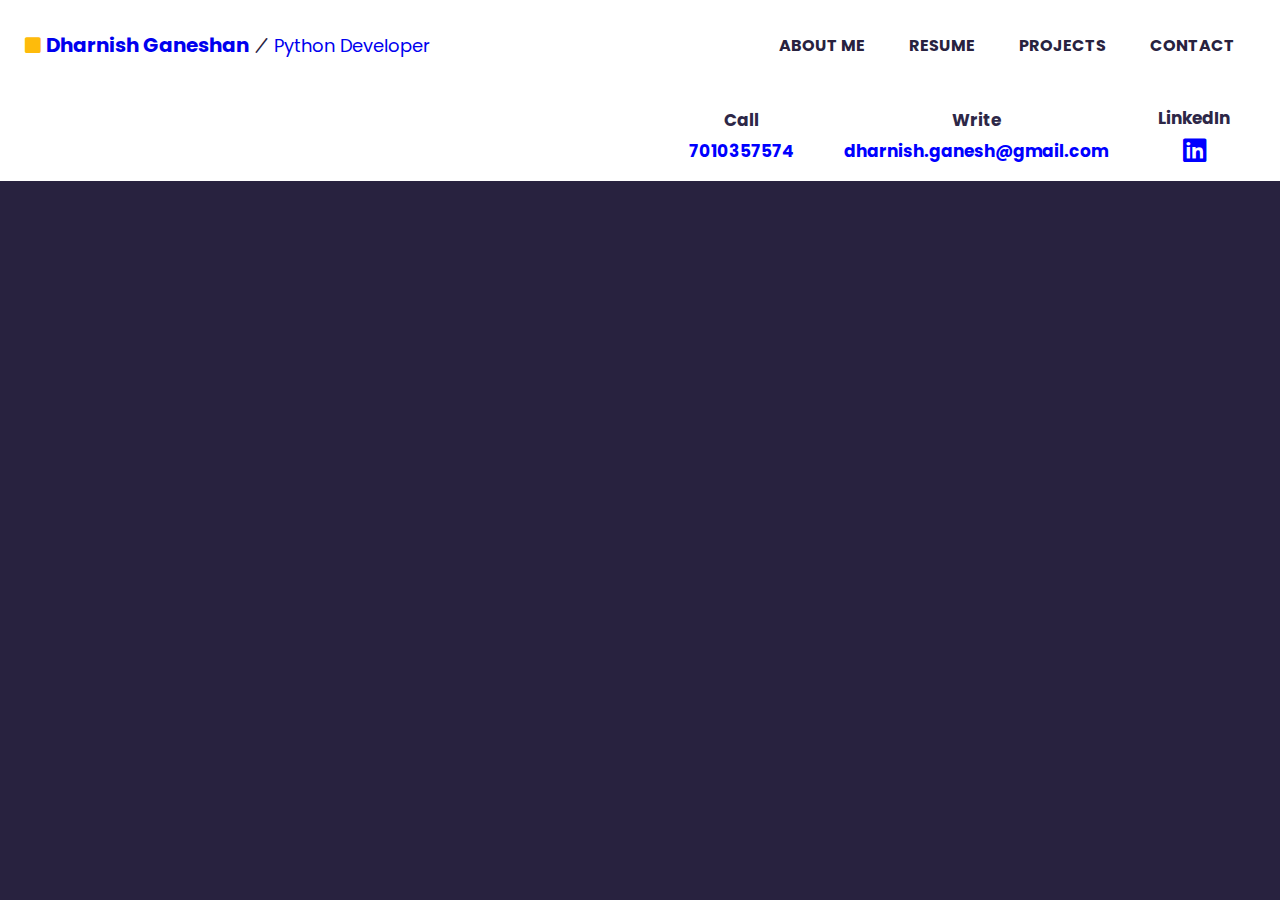
==== contact.html @ eb861d4b "create contact page" ====
<!DOCTYPE html>
<html lang="en">
<head>
    <meta charset="UTF-8">
    <meta http-equiv="X-UA-Compatible" content="IE=edge">
    <meta name="viewport" content="width=device-width, initial-scale=1.0">
    <!-- Font Awesome -->
    <link href="https://cdnjs.cloudflare.com/ajax/libs/font-awesome/5.13.0/css/all.min.css" rel="stylesheet">
    <!-- CSS Link -->
    <link rel="stylesheet" href="css/style.css">
    <link rel="stylesheet" href="css/contact.css">
    <title>Contact</title>

</head>
<body>
    <!-- Header -->
    <nav>
        <div class="nav-left">
            <span id="square"><i class="fas fa-square"></i></span>
            <a href="#"><p id="name">Dharnish&nbsp;Ganeshan</p></a>
            <span id="slash"><i class='fas fa-slash  fa-rotate-270'></i></span>
            <a href="#"><p id="role">Python Developer</p></a>
        </div>


        <!-- Hamburger Menu -->
        <button id="menu" class="menu">
            <div class="line"></div>
            <div class="line"></div>
        </button>

        <ul class="menu-ul">
            <li><a href="index.html">About Me</a></li>
            <li><a href="resume.html">Resume</a></li>
            <li><a href="project.html">Projects</a></li>
            <li><a href="contact.html">Contact</a></li>
        </ul>
    </nav>
    <!-- Header End -->
    <!-- Main -->
    
    <!-- Main End -->
    <!-- Footer -->
    <footer>
        <div class="call">
            <p>Call</p>
            <p class="number">7010357574</p>
        </div>
        <div class="write">
            <p>Write</p>
            <a class="mail" href="mailto:dharnish.ganesh@gmail.com">dharnish.ganesh@gmail.com</a>
        </div>
        <div class="linkedin">
            <p>LinkedIn</p>
            <a href="https://www.linkedin.com/in/dharnish/" class="linked-in-icon" target="_blank">
                <i class="fab fa-linkedin fa-lg"></i>
            </a>
        </div>
    </footer>
    <!-- Footer End -->
    <!-- Script -->
    <script type="text/javascript" src="js/main.js"></script>
    <!-- Script End -->
</body>
</html>
---- css/style.css ----
/* Google Font */
@import url('https://fonts.googleapis.com/css2?family=Poppins:wght@400;500;600&display=swap');

/* CSS Variables */
:root {
    --primary: #28223F;
    --dark: #28223F;
    --light: #ddd;
    --shadow: 0 3px 5px rgba(0, 0, 0, 0.1);
}

/* Base Style */
*{
    box-sizing: border-box;
    padding: 0;
    margin: 0;
    outline: 0;
}

body{
    background-color: #28223F;
    color: #000000;
    font-family: 'Poppins', sans-serif;
    font-size: 16px;
    /* width: 100%; */
    /* height: 100%; */
    /* overflow: hidden; */
}

a{
    text-decoration: none;
}
/* Header */

/* Navigation */
nav {
    width: 100vw;
    background-color: #ffffff;
    box-shadow: 0 14px 28px rgba(0,0,0,0.25), 0 10px 10px rgba(0,0,0,0.22);
    /* box-shadow: var(--shadow); */
    display: flex;
    align-items: center;
    justify-content: space-between;
    flex-wrap: wrap;
    padding: 25px;
    /* border: 1px solid yellow; */
}

.nav-left{
    display: flex;
    justify-content: center;
    align-items: center;
    color: var(--primary);
}
#square{
    font-size: 18px;
    color: #FEBB0B;
}
.nav-left #slash{
    font-size: 12px;
} 
nav p{
    margin: 5px;
}
.nav-left #name{
    font-size: 20px;
    font-weight: bold;
}
.nav-left #role{
    font-size: 18px;
}
nav a:visited {
    color: #28223F;
}

nav a:active{
    color: #28223F;
}
/* Hamburger Menu */
.menu{
    border: 0;
    cursor: pointer;
    display: none;
    font-size: 22px;
    position: relative;
    padding: 0;
    outline: none;
    height: 30px;
    width: 30px;
    background-color: var(--primary);
}
.menu:active{
    outline: none;
}
.menu .line{
    background-color: var(--light);
    position: absolute;
    left: 50%;
    transform: translate(-50%, -50%) rotate(0deg);
    height: 3px;
    width: 20px;
    transition: transform 0.2s ease; 
}

.menu .line:first-of-type{
    top: 40%;
}

.menu .line:last-of-type{
    top: 60%;
}

.menu-ul{
    display: flex;
    list-style: none;
}

.menu-ul li{
    margin: 0 10px;
    font-weight: 700;
    border-left: 4px solid #ffffff;
}

.menu-ul li a{
    color: var(--primary);
    text-transform: uppercase;
    position: relative;
    padding: 10px;
}

.menu-ul li:hover {
    border-left: 4px solid #FEBB0B;
}

.menu-ul li:hover a{
    color: #FEBB0B;
}

/* Media Query */
@media screen and (max-width: 940px){
    .menu{
        display: block;
    }

    .menu.show-menu .line:first-of-type{
        transform: translate(-50%, 50%) rotate(225deg);
    }

    .menu.show-menu .line:last-of-type{
        transform: translate(-50%, -150%) rotate(-225deg);
    }

    .menu-ul{
        background-color: #ffffff;
        box-shadow: 0 3px 5px rgba(0, 0, 0, 0.1);
        flex-direction: column;
        text-align: center;
        position: fixed;
        top: 120px;
        left: 10%;
        transform: translateX(120%);
        width: 80%;
        transition: transform 0.3s ease-in;
        z-index: 100;
    }

    .menu-ul.show-ul{
        transform: translate(0);
    }

    .menu-ul li{
        margin: 15px;
    }

}

@media screen and (max-width: 503px){
    .nav-left{
        position: relative;
    }
    #square{
        font-size: 15px;
    }
    .nav-left #slash{
        display: none;
    } 
    .nav-left #name{
        font-size: 16px;
        font-weight: bold;
    }
    .nav-left #role{
        font-size: 14px;
        position: relative;
        top: 18px;
        right: 170px;
    }
    .menu{
        width: 28px;
        height: 28px;
    }
    .menu .line{
        height: 3px;
        width: 18px;
    }
}

@media screen and (max-width: 395px){
    .nav-left #role{
        display: none;
    }
    .menu{
        width: 28px;
        height: 28px;
    }
    .menu .line{
        height: 3px;
        width: 18px;
    }
}
/* Media Query End   */

/* Style Main */
main{
    width: 100vw;
    /* height: 100vh; */
    height: 100%;
    /* overflow: hidden; */
    /* margin: 30px 50px; */
    display: grid;
    /* grid-gap: 20px; */
    /* grid-template-columns: repeat(auto-fit, minmax(200px, 1fr)); */
    grid-template-areas: 
        'card-section card-section info-section info-section'
        'card-section card-section info-section info-section';
}

/* Card Section */
#card-section{
    grid-area: card-section;
    padding: 4rem 0 2rem 2rem;
    display: flex;
    justify-content: flex-end;
    align-items: center;
    background-color: var(--primary);
}

.card-container img{
    width: 205px;
    height: 205px;
    /* width: 15vw; */
    /* height: 15vw; */
    object-fit: cover;
    border-radius: 50%;
    margin-bottom: 10px;
    margin-top: 5px;
}

.card-container{
    background-color: #231E39;
    border-radius: 5px;
    box-shadow: 0px 10px 20px -10px rgba(0,0,0,0.75);
    color: #B3B8CD;
    width: 300px;
    text-align: center;
    position: relative;
    left: 70px;
}

.card-container .about{
    display: flex;
    flex-direction: column;
    align-items: center;
    padding: 2rem 1.5rem 1rem 1.5rem;
}

.card-container h6{
    margin: 5px 0px;
    text-transform: uppercase;
}

.card-container p{
    letter-spacing: 4px;
    font-size: 14px;
    text-transform: uppercase;
    margin-top: 10px;
}

.card-container .round{
    border-radius: 50%;
    padding: 7px;
    /* border: 2px solid  #03BFCB; */
    border: 2px solid  #FEBB0B;
}

.card-line{
    width: 50px;
    height: 1px;
    background-color: #ddd;
}

.card-container .skills{
    background-color: #1F1A36;
    display: flex;
    justify-content: center;
    align-items: center;
    flex-direction: column;
    padding: 10px;
}

.skills-title{
    width: 100%;
    text-align: left;
    /* color: #FEBB0B; */
    color: #231E39;
}
.skills-title h6{
    background-color: #FEBB0B;
    border-radius: 2px;
    display: inline-block;
    font-size: 12px;
    padding: 0.1vw 0.2vw 0.1vw 0.2vw;
}

.skills-skill{
    width: 100%;
    padding: 10px;

}
.skills ul{
    list-style: none;
    display: grid;
    grid-template-columns: repeat(3, minmax(40px, 1fr));
    grid-gap: 8px;
}

.skills ul li{
    border: 1px solid #2D2747;
    border-radius: 2px;
    display: inline-block;
    font-size: 12px;
    padding: 0.5vw;
    margin: 0;
}

.skills ul li:hover{
    border-left: 1px solid  #FEBB0B;
    color: #FEBB0B;
}

/* info-section */
#info-section{
    grid-area: info-section;
    /* padding: 3rem; */
    display: flex;
    justify-content: flex-start;
    align-items: center;
    /* min-height: 100%; */
    background-color: #ffffff;
    /* min-height: 400px; */
    padding: 4rem 2rem 2rem 0;
}

.info-section-div{
    display: flex;
    flex-direction: column;
    /* justify-content: flex-start; */
    text-align: left;
    margin-left: 100px;
    /* margin-top: 110px; */
    /* padding-top: 18vh; */
    /* padding-left: 9vw; */
    /* width: 400px; */
    /* width: 38vw; */
    width: 33vw;
    /* width: 60vmin; */
    color: #1F1A36;;
}
.info-section-div .para1{
    font-size: 11vmin;
    /* font-size: 100px; */
    font-weight: 900;
}

.info-section-div .para2{
    font-size: 3vmin;
    font-weight: 500;
    margin-bottom: 20px;    
}

.info-section-div .para3{
    font-size: 2.8vmin;
    /* font-size: 1.3vmax; */
    /* font-size: 1.2vw; */
    margin-top: 30px;
    /* font-size: 1em; */
}
.info-section-div .btn-div{
    display: flex;
    flex-direction: row;
    width: 100%;
}

/* Button */
.btn{
    outline: none;
    border-radius: 40px;
    cursor: pointer;
    font-weight: 700;
    margin: 10px 0;
    padding: 5px 5px;
    text-align: center;
    transition: 1min;
    /* width: 11vw; */
    /* font-size: 1.2vw; */
    font-size: 15px;
    width: 150px;
    box-shadow: 0 3px 6px rgba(0,0,0,0.16), 0 3px 6px rgba(0,0,0,0.23);
}

.btn-resume{
    border: 2px solid  blue;
    background-color: blue;
    color: #ffffff;
    position: relative;
    margin-right: 15px;
}

.btn-resume:hover{
    color:blue;
    background-color: #ffffff;
    border: 2px solid blue;
}

.btn-projects{
    border: 2px solid blue;
    background-color: #ffffff;
    color: blue;
}

.btn-projects:hover{
    border: 2px solid blue;
    color: #ffffff;
    background-color: blue;
}
/* Button End */
/* Main End */

/* footer */
footer{
    background-color: #ffffff;
    color: #1F1A36;
    /* width: 100vw; */
    /* height: 12vh; */
    width: 100%;
    height: 100%;
    display: flex;
    justify-content: flex-end;
    align-items: center;
    flex-wrap: wrap;
}

footer div{
    /* margin-right: 6rem; */
    margin: 15px 50px 15px 0;
    display: flex;
    justify-content: center;
    align-items: center;
    flex-direction: column;
    text-align: center;
    font-size: 17px;
    font-weight: 700;
    color: #2D2747;
}

.linked-in-icon{
    color: blue;
    font-size: 20px;
}

.mail, .number{
    color: blue;
}

footer div p:nth-child(1) {
    margin-bottom: 5px;
}

@media screen and (max-width: 819px){
/* Style Main */
    main{
        width: 100vw;
        /* height: 100vh; */
        height: 100%;
        overflow: hidden;
        display: grid;
        grid-template-areas: 
            'card-section card-section'
            'info-section info-section';
        justify-items: center;
        align-items: center;
    }
    #card-section{
        grid-area: card-section;
        padding: 4rem 2rem 4rem 2rem;
        display: flex;
        justify-content: flex-end;
        align-items: center;
        background-color: var(--primary);
    }
    .card-container{
        position: relative;
        left: 0;
    }
    #info-section{
        grid-area: info-section;
        width: 100%;
        display: flex;
        justify-content: center;
        align-items: center;
        background-color: #ffffff;
        padding: 4rem 2rem 4rem 2rem;
        /* margin-bottom: 10px; */
    }
    .info-section-div{
        display: flex;
        flex-direction: column;
        text-align: left;
        margin-left: 0;
        width: 300px;
    }
    .info-section-div .para1{
        /* font-size: 11vmin; */
        font-size: 80px;
        font-weight: 900;
    }
    
    .info-section-div .para2{
        /* font-size: 3vmin; */
        font-size: 20px;
        font-weight: 500;
        margin-bottom: 20px;    
    }
    
    .info-section-div .para3{
        margin-top: 30px;
        font-size: 1em;
    }
    footer{
        width: 100%;
        height: 100%;
        /* padding: 10px; */
        display: flex;
        justify-content: space-evenly;
        /* align-items: center; */
        flex-wrap: wrap;
        flex-direction: row;
    }
    footer div{
        margin: 20px;
    }
}

@media screen and (max-width: 567px){
    footer{
        width: 100%;
        display: flex;
        justify-content: center;
        align-items: center;
        flex-wrap: wrap;
        flex-direction: column;
    }
}
---- css/contact.css ----
/* Google Font */
@import url('https://fonts.googleapis.com/css2?family=Poppins:wght@400;500;600&display=swap');

/* CSS Variables */
:root {
    --primary: #28223F;
    --dark: #28223F;
    --light: #ddd;
    --shadow: 0 3px 5px rgba(0, 0, 0, 0.1);
}

/* Base Style */
*{
    box-sizing: border-box;
    padding: 0;
    margin: 0;
    outline: 0;
}

body{
    background-color: #28223F;
    color: #000000;
    font-family: 'Poppins', sans-serif;
    font-size: 16px;
    /* width: 100%; */
    /* height: 100%; */
    /* overflow: hidden; */
}

a{
    text-decoration: none;
}

/* Main */
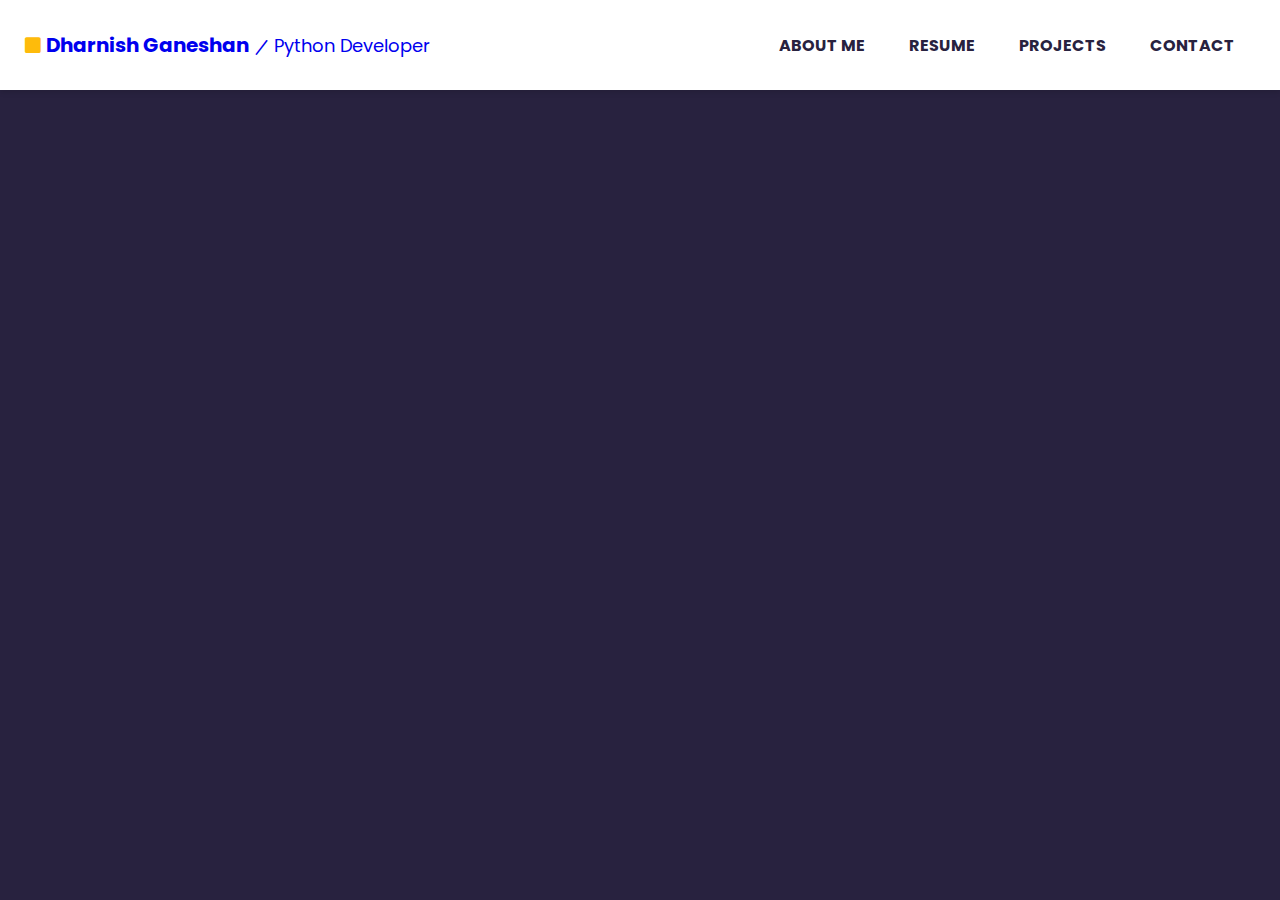
==== commit cf02aa41: "update root varibles in index page" ====
--- a/contact.html
+++ b/contact.html
@@ -17,9 +17,9 @@
     <nav>
         <div class="nav-left">
             <span id="square"><i class="fas fa-square"></i></span>
-            <a href="#"><p id="name">Dharnish&nbsp;Ganeshan</p></a>
-            <span id="slash"><i class='fas fa-slash  fa-rotate-270'></i></span>
-            <a href="#"><p id="role">Python Developer</p></a>
+            <a href="index.html"><p id="name">Dharnish&nbsp;Ganeshan</p></a>
+            <a href="index.html"><span id="slash"><i class='fas fa-slash  fa-rotate-270'></i></span></a>
+            <a href="index.html"><p id="role">Python Developer</p></a>
         </div>
 
 
@@ -41,7 +41,7 @@
     
     <!-- Main End -->
     <!-- Footer -->
-    <footer>
+    <!-- <footer>
         <div class="call">
             <p>Call</p>
             <p class="number">7010357574</p>
@@ -56,7 +56,7 @@
                 <i class="fab fa-linkedin fa-lg"></i>
             </a>
         </div>
-    </footer>
+    </footer> -->
     <!-- Footer End -->
     <!-- Script -->
     <script type="text/javascript" src="js/main.js"></script>
--- a/css/style.css
+++ b/css/style.css
@@ -4,9 +4,12 @@
 /* CSS Variables */
 :root {
     --primary: #28223F;
-    --dark: #28223F;
+    --white : #ffffff;
+    --dark: #1F1A36;
     --light: #ddd;
-    --shadow: 0 3px 5px rgba(0, 0, 0, 0.1);
+    --gold: #FEBB0B;
+    --shadow: 0 14px 28px rgba(0,0,0,0.25), 0 10px 10px rgba(0,0,0,0.22);
+    --btn-shadow: 0 3px 6px rgba(0,0,0,0.16), 0 3px 6px rgba(0,0,0,0.23);
 }
 
 /* Base Style */
@@ -18,13 +21,8 @@
 }
 
 body{
-    background-color: #28223F;
-    color: #000000;
     font-family: 'Poppins', sans-serif;
     font-size: 16px;
-    /* width: 100%; */
-    /* height: 100%; */
-    /* overflow: hidden; */
 }
 
 a{
@@ -35,15 +33,13 @@
 /* Navigation */
 nav {
     width: 100vw;
-    background-color: #ffffff;
-    box-shadow: 0 14px 28px rgba(0,0,0,0.25), 0 10px 10px rgba(0,0,0,0.22);
-    /* box-shadow: var(--shadow); */
+    background-color: var(--white);
+    box-shadow: var(--shadow);
     display: flex;
     align-items: center;
     justify-content: space-between;
     flex-wrap: wrap;
     padding: 25px;
-    /* border: 1px solid yellow; */
 }
 
 .nav-left{
@@ -54,7 +50,7 @@
 }
 #square{
     font-size: 18px;
-    color: #FEBB0B;
+    color: var(--gold);
 }
 .nav-left #slash{
     font-size: 12px;
@@ -70,11 +66,11 @@
     font-size: 18px;
 }
 nav a:visited {
-    color: #28223F;
+    color: var(--primary);
 }
 
 nav a:active{
-    color: #28223F;
+    color: var(--primary);
 }
 /* Hamburger Menu */
 .menu{
@@ -93,7 +89,7 @@
     outline: none;
 }
 .menu .line{
-    background-color: var(--light);
+    background-color: var(--white);
     position: absolute;
     left: 50%;
     transform: translate(-50%, -50%) rotate(0deg);
@@ -118,7 +114,7 @@
 .menu-ul li{
     margin: 0 10px;
     font-weight: 700;
-    border-left: 4px solid #ffffff;
+    border-left: 4px solid var(--white);
 }
 
 .menu-ul li a{
@@ -129,11 +125,11 @@
 }
 
 .menu-ul li:hover {
-    border-left: 4px solid #FEBB0B;
+    border-left: 4px solid var(--gold);
 }
 
 .menu-ul li:hover a{
-    color: #FEBB0B;
+    color: var(--gold);
 }
 
 /* Media Query */
@@ -151,7 +147,7 @@
     }
 
     .menu-ul{
-        background-color: #ffffff;
+        background-color: var(--white);
         box-shadow: 0 3px 5px rgba(0, 0, 0, 0.1);
         flex-direction: column;
         text-align: center;
@@ -222,13 +218,8 @@
 /* Style Main */
 main{
     width: 100vw;
-    /* height: 100vh; */
     height: 100%;
-    /* overflow: hidden; */
-    /* margin: 30px 50px; */
     display: grid;
-    /* grid-gap: 20px; */
-    /* grid-template-columns: repeat(auto-fit, minmax(200px, 1fr)); */
     grid-template-areas: 
         'card-section card-section info-section info-section'
         'card-section card-section info-section info-section';
@@ -247,8 +238,6 @@
 .card-container img{
     width: 205px;
     height: 205px;
-    /* width: 15vw; */
-    /* height: 15vw; */
     object-fit: cover;
     border-radius: 50%;
     margin-bottom: 10px;
@@ -288,18 +277,17 @@
 .card-container .round{
     border-radius: 50%;
     padding: 7px;
-    /* border: 2px solid  #03BFCB; */
-    border: 2px solid  #FEBB0B;
+    border: 2px solid  var(--gold);
 }
 
 .card-line{
     width: 50px;
     height: 1px;
-    background-color: #ddd;
+    background-color: var(--light);
 }
 
 .card-container .skills{
-    background-color: #1F1A36;
+    background-color: var(--dark);
     display: flex;
     justify-content: center;
     align-items: center;
@@ -310,11 +298,10 @@
 .skills-title{
     width: 100%;
     text-align: left;
-    /* color: #FEBB0B; */
-    color: #231E39;
+    color: var(--dark);
 }
 .skills-title h6{
-    background-color: #FEBB0B;
+    background-color: var(--gold);
     border-radius: 2px;
     display: inline-block;
     font-size: 12px;
@@ -343,41 +330,30 @@
 }
 
 .skills ul li:hover{
-    border-left: 1px solid  #FEBB0B;
-    color: #FEBB0B;
+    border-left: 1px solid  var(--gold);
+    color: var(--gold);
 }
 
 /* info-section */
 #info-section{
     grid-area: info-section;
-    /* padding: 3rem; */
     display: flex;
     justify-content: flex-start;
     align-items: center;
-    /* min-height: 100%; */
-    background-color: #ffffff;
-    /* min-height: 400px; */
+    background-color: var(--white);
     padding: 4rem 2rem 2rem 0;
 }
 
 .info-section-div{
     display: flex;
     flex-direction: column;
-    /* justify-content: flex-start; */
     text-align: left;
     margin-left: 100px;
-    /* margin-top: 110px; */
-    /* padding-top: 18vh; */
-    /* padding-left: 9vw; */
-    /* width: 400px; */
-    /* width: 38vw; */
     width: 33vw;
-    /* width: 60vmin; */
-    color: #1F1A36;;
+    color: var(--primary);
 }
 .info-section-div .para1{
     font-size: 11vmin;
-    /* font-size: 100px; */
     font-weight: 900;
 }
 
@@ -389,10 +365,7 @@
 
 .info-section-div .para3{
     font-size: 2.8vmin;
-    /* font-size: 1.3vmax; */
-    /* font-size: 1.2vw; */
     margin-top: 30px;
-    /* font-size: 1em; */
 }
 .info-section-div .btn-div{
     display: flex;
@@ -410,47 +383,43 @@
     padding: 5px 5px;
     text-align: center;
     transition: 1min;
-    /* width: 11vw; */
-    /* font-size: 1.2vw; */
     font-size: 15px;
     width: 150px;
-    box-shadow: 0 3px 6px rgba(0,0,0,0.16), 0 3px 6px rgba(0,0,0,0.23);
+    box-shadow: var(--btn-shadow);
 }
 
 .btn-resume{
-    border: 2px solid  blue;
-    background-color: blue;
-    color: #ffffff;
+    border: 2px solid var(--dark);
+    background-color: var(--dark);
+    color: var(--gold);
     position: relative;
     margin-right: 15px;
 }
 
 .btn-resume:hover{
-    color:blue;
-    background-color: #ffffff;
-    border: 2px solid blue;
+    color: var(--primary);
+    background-color: var(--gold);
+    border: 2px solid var(--gold);  
 }
 
 .btn-projects{
-    border: 2px solid blue;
-    background-color: #ffffff;
-    color: blue;
+    border: 2px solid var(--gold);
+    background-color: var(--gold);
+    color: var(--dark);
 }
 
 .btn-projects:hover{
-    border: 2px solid blue;
-    color: #ffffff;
-    background-color: blue;
+    border: 2px solid var(--primary);
+    color: var(--gold);
+    background-color: var(--primary);
 }
 /* Button End */
 /* Main End */
 
 /* footer */
 footer{
-    background-color: #ffffff;
-    color: #1F1A36;
-    /* width: 100vw; */
-    /* height: 12vh; */
+    background-color: var(--white);
+    color: var(--primary);
     width: 100%;
     height: 100%;
     display: flex;
@@ -460,7 +429,6 @@
 }
 
 footer div{
-    /* margin-right: 6rem; */
     margin: 15px 50px 15px 0;
     display: flex;
     justify-content: center;
@@ -469,7 +437,6 @@
     text-align: center;
     font-size: 17px;
     font-weight: 700;
-    color: #2D2747;
 }
 
 .linked-in-icon{
@@ -478,7 +445,7 @@
 }
 
 .mail, .number{
-    color: blue;
+    color: var(--primary);
 }
 
 footer div p:nth-child(1) {
@@ -489,7 +456,6 @@
 /* Style Main */
     main{
         width: 100vw;
-        /* height: 100vh; */
         height: 100%;
         overflow: hidden;
         display: grid;
@@ -517,9 +483,8 @@
         display: flex;
         justify-content: center;
         align-items: center;
-        background-color: #ffffff;
+        background-color: var(--white);
         padding: 4rem 2rem 4rem 2rem;
-        /* margin-bottom: 10px; */
     }
     .info-section-div{
         display: flex;
@@ -529,13 +494,11 @@
         width: 300px;
     }
     .info-section-div .para1{
-        /* font-size: 11vmin; */
         font-size: 80px;
         font-weight: 900;
     }
     
     .info-section-div .para2{
-        /* font-size: 3vmin; */
         font-size: 20px;
         font-weight: 500;
         margin-bottom: 20px;    
@@ -548,10 +511,8 @@
     footer{
         width: 100%;
         height: 100%;
-        /* padding: 10px; */
         display: flex;
         justify-content: space-evenly;
-        /* align-items: center; */
         flex-wrap: wrap;
         flex-direction: row;
     }
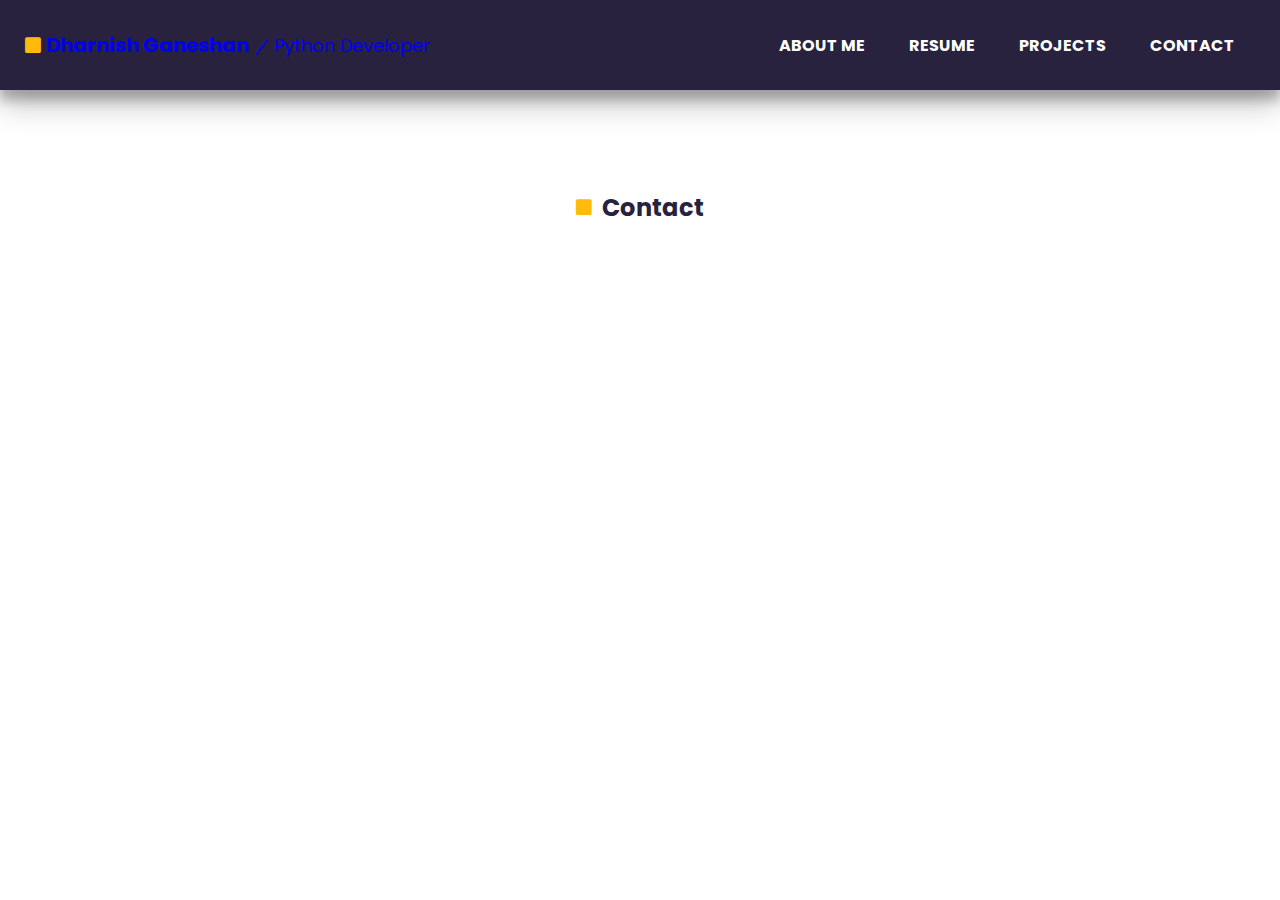
==== commit 1044342c: "add project and update contact page" ====
--- a/contact.html
+++ b/contact.html
@@ -38,28 +38,19 @@
     </nav>
     <!-- Header End -->
     <!-- Main -->
-    
+    <main>
+        <div class="heading">
+            <span id="square"><i class="fas fa-square"></i></span>
+            <h2>Contact</h2>
+        </div>
+        <div class="contact-icon">
+            
+        </div>
+    </main>
     <!-- Main End -->
-    <!-- Footer -->
-    <!-- <footer>
-        <div class="call">
-            <p>Call</p>
-            <p class="number">7010357574</p>
-        </div>
-        <div class="write">
-            <p>Write</p>
-            <a class="mail" href="mailto:dharnish.ganesh@gmail.com">dharnish.ganesh@gmail.com</a>
-        </div>
-        <div class="linkedin">
-            <p>LinkedIn</p>
-            <a href="https://www.linkedin.com/in/dharnish/" class="linked-in-icon" target="_blank">
-                <i class="fab fa-linkedin fa-lg"></i>
-            </a>
-        </div>
-    </footer> -->
-    <!-- Footer End -->
     <!-- Script -->
     <script type="text/javascript" src="js/main.js"></script>
     <!-- Script End -->
 </body>
-</html>+</html>
+
--- a/css/style.css
+++ b/css/style.css
@@ -3,7 +3,7 @@
 
 /* CSS Variables */
 :root {
-    --primary: #28223F;
+    --primary : #28223F;
     --white : #ffffff;
     --dark: #1F1A36;
     --light: #ddd;
--- a/css/contact.css
+++ b/css/contact.css
@@ -1,14 +1,3 @@
-/* Google Font */
-@import url('https://fonts.googleapis.com/css2?family=Poppins:wght@400;500;600&display=swap');
-
-/* CSS Variables */
-:root {
-    --primary: #28223F;
-    --dark: #28223F;
-    --light: #ddd;
-    --shadow: 0 3px 5px rgba(0, 0, 0, 0.1);
-}
-
 /* Base Style */
 *{
     box-sizing: border-box;
@@ -18,17 +7,66 @@
 }
 
 body{
-    background-color: #28223F;
-    color: #000000;
+    background-color: var(--white);
+    color: var(--primary);
     font-family: 'Poppins', sans-serif;
     font-size: 16px;
-    /* width: 100%; */
-    /* height: 100%; */
-    /* overflow: hidden; */
 }
 
 a{
     text-decoration: none;
 }
+nav{
+    background-color: var(--primary);
+    color: var(--white);
+}
+.nav-left{
+    color: var(--white);
+}
 
+nav a:visited {
+    color: var(--white);
+}
+
+nav a:active{
+    color: var(--white);
+}
+
+.menu{
+    background-color: var(--white);
+}
+
+.menu .line{
+    background-color: var(--primary);
+}
+
+.menu-ul li{
+    border-left: 4px solid var(--primary);
+}
+
+.menu-ul li a{
+    color: var(--white);
+}
+@media screen and (max-width: 940px){
+    .menu-ul{
+        background-color: var(--primary);
+    }
+}
 /* Main */
+main{
+    display: flex;
+    justify-content: center;
+    align-items: center;
+}
+
+.heading{
+    margin-top: 100px;
+    display: flex;
+    justify-content: center;
+    align-items: center;
+}
+
+.heading h2{
+    margin-left: 10px;
+}
+
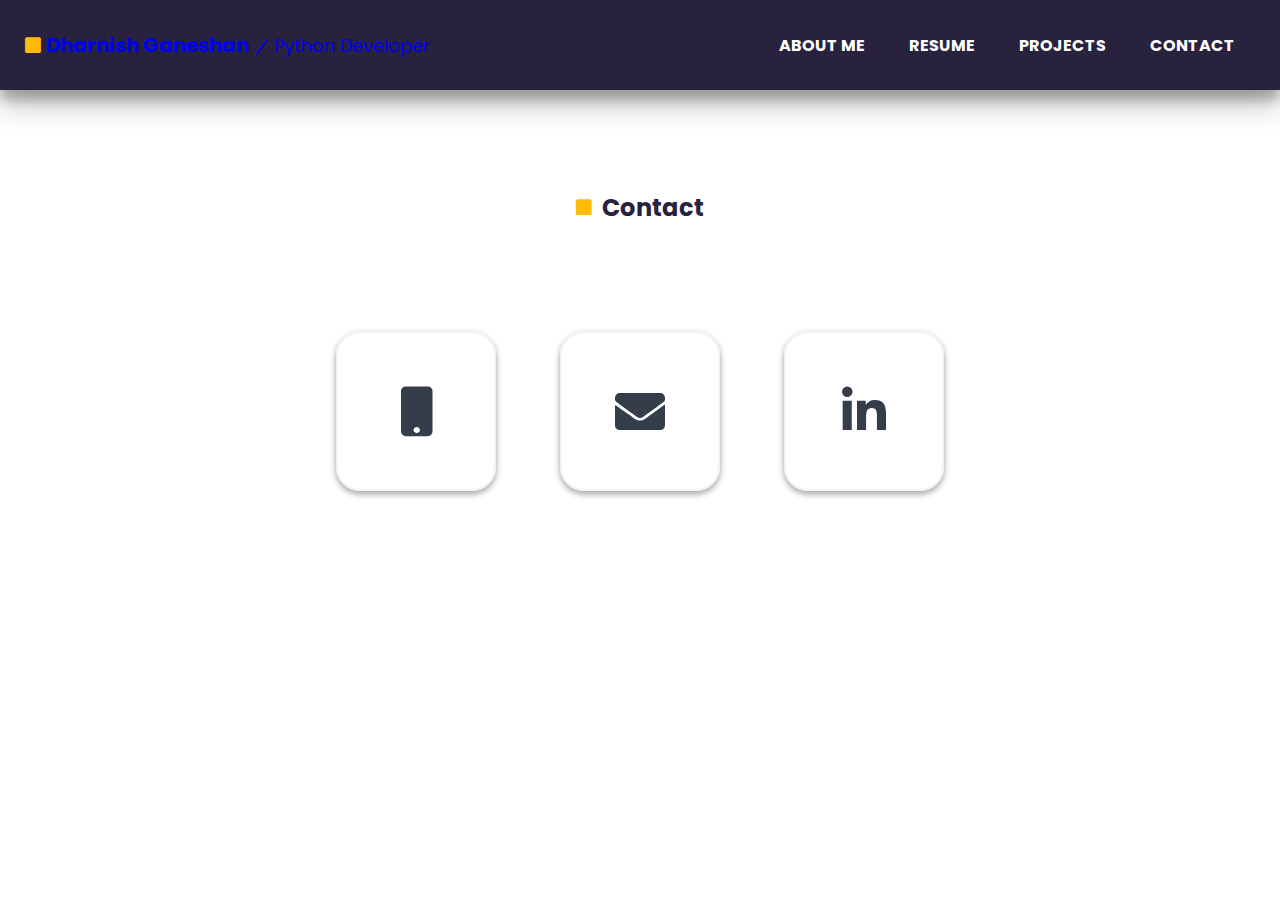
==== commit 4a48a323: "add contact links" ====
--- a/contact.html
+++ b/contact.html
@@ -44,7 +44,20 @@
             <h2>Contact</h2>
         </div>
         <div class="contact-icon">
-            
+            <a href="#" class="call">
+                <i class="fas fa-mobile"></i>
+                <div class="tooltip">
+                    <p>7010357574</p>
+                </div>
+            </a>
+            <a href="mailto:dharnish.ganesh@gmsail.com" class="mail">
+                <i class="fas fa-envelope"></i>
+                <div class="tooltip">dharnish.ganesh@gmail.com</div>
+            </a>
+            <a href="https://www.linkedin.com/in/dharnish/" class="linked-in" target="_blank">
+                <i class="fab fa-linkedin-in"></i>
+                <div class="tooltip">@dharnish</div>
+            </a>
         </div>
     </main>
     <!-- Main End -->
--- a/css/contact.css
+++ b/css/contact.css
@@ -8,6 +8,7 @@
 
 body{
     background-color: var(--white);
+    /* background-color: var(--primary); */
     color: var(--primary);
     font-family: 'Poppins', sans-serif;
     font-size: 16px;
@@ -55,6 +56,7 @@
 /* Main */
 main{
     display: flex;
+    flex-direction: column;
     justify-content: center;
     align-items: center;
 }
@@ -64,9 +66,129 @@
     display: flex;
     justify-content: center;
     align-items: center;
+    position: relative;
 }
 
 .heading h2{
     margin-left: 10px;
 }
+/* main */
 
+.contact-icon{
+    margin-top: 90px;
+    position: relative;
+    width: 100%;
+    display: flex;
+    flex-wrap: wrap;
+    align-items: center;
+    justify-content: center;
+    padding: 1rem;
+    font-weight: 900;
+    
+}
+
+.contact-icon a{
+    width: 10rem;
+    height: 10rem;
+    float: left;
+    /* margin: 0 0.5rem; */
+    margin: 0 2rem;
+    color: #353c4a;
+    border: .125rem solid #f3f3f3;
+    /* box-shadow: 0 0 8px 0 rgba(50, 50, 50, 0.15); */
+    box-shadow: 0 3px 6px rgba(0,0,0,0.16), 0 3px 6px rgba(0,0,0,0.23);
+    border-radius: 15%;
+    transition: 250ms;
+    display: flex;
+    align-items: center;
+    justify-content: center;
+    position: relative;
+    /* background-color: #f3f3f3; */
+    /* transition: all 0.15s ease; */
+
+}
+
+.contact-icon a i{
+    font-size: 50px;
+}
+
+.call:hover, :focus{
+    color: #1fab89;
+    box-shadow: 0 0 24px #1fab89;
+}
+
+.mail:hover, :focus{
+    color: #fa4659;
+    box-shadow: 0 0 24px 0 #fa4659;
+}
+
+.linked-in:hover, :focus{
+    color: #4183c4;
+    box-shadow: 0 0 24px 0 #4183c4;
+}
+
+.tooltip{
+    background-color: inherit;
+    color: inherit;
+}
+
+/* Tooltips */
+.tooltip {
+    /* width: auto; */
+    /* height: 3rem; */
+    display: block;
+    position: absolute;
+    top: 0;
+    left: 50%;
+    padding: 0.8rem 0.5rem;
+    /* padding: 0.5rem 1rem; */
+    border-radius: 5px;
+    font-size: 0.8rem;
+    /* font-weight: bold; */
+    opacity: 0;
+    pointer-events: none;
+    transform: translate(-50%, -100%);
+    transition: all 0.3s ease;
+    z-index: 1;
+    box-shadow: 0px 1px 3px rgba(0, 0, 0, 0.5) inset;
+    background-color: #353c4a;
+    color: #f3f3f3;
+}
+
+/* .tooltip:after {
+    display: block;
+    position: absolute;
+    bottom: 1px;
+    left: 50%;
+    width: 0;
+    height: 0;
+    content: "";
+    border: solid;
+    border-width: 10px 10px 0 10px;
+    border-color: transparent;
+    transform: translate(-50%, 100%);
+}
+
+.tooltip:after{
+    border-top-color: inherit;
+} */
+
+.call:hover .tooltip, .mail:hover .tooltip, .linked-in:hover .tooltip{
+    visibility: visible;
+    opacity: 1;
+    transform: translate(-50%, -150%);
+    box-shadow: 0px 1px 3px rgba(0, 0, 0, 0.5) inset;
+}
+
+.call:hover .tooltip{
+    background-color: #1fab89;
+    
+}
+
+.mail:hover .tooltip{
+    background-color: #fa4659;
+}
+
+.linked-in:hover .tooltip{
+    background-color: #4183c4;
+}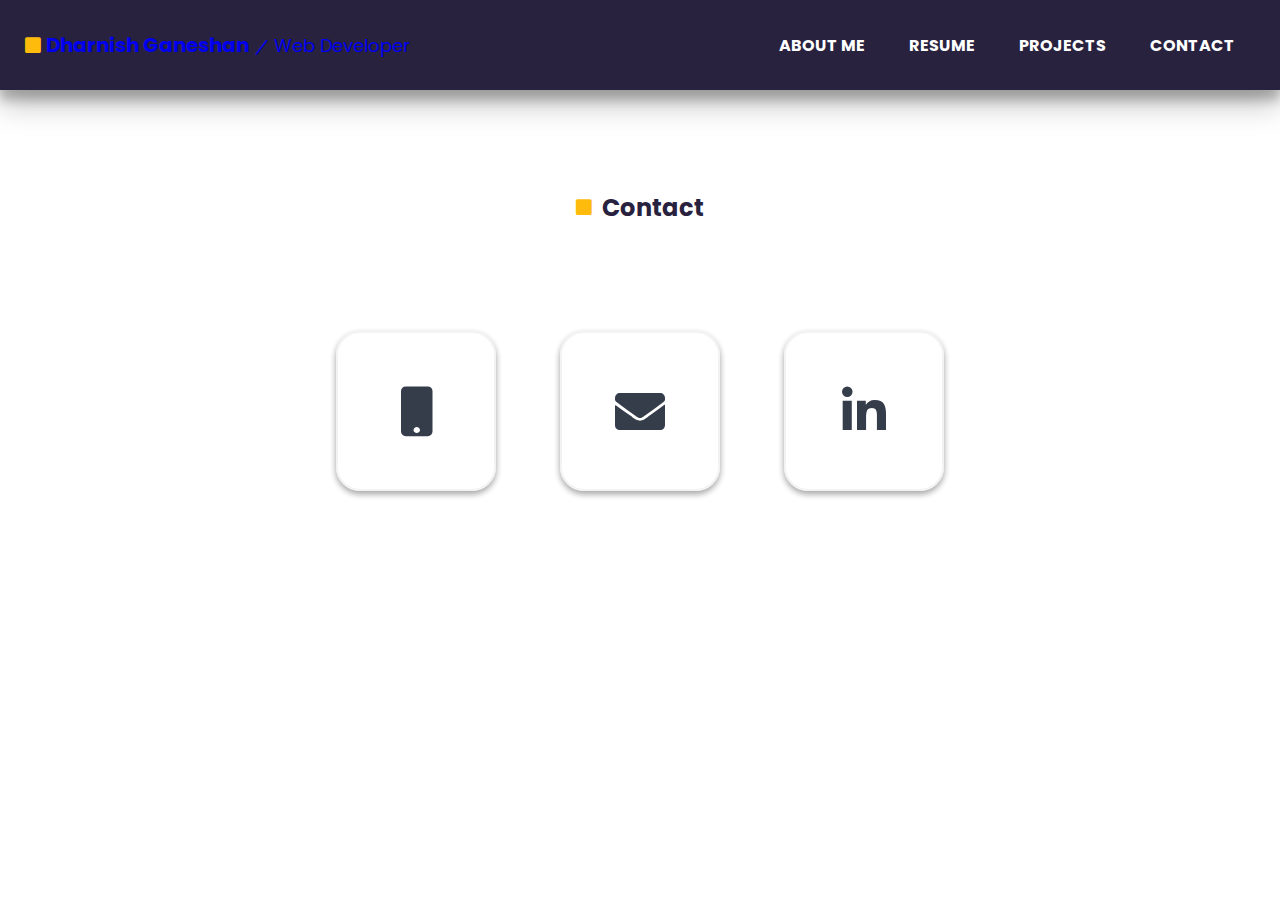
==== commit 6e55c7a4: "Current Update" ====
--- a/contact.html
+++ b/contact.html
@@ -19,7 +19,7 @@
             <span id="square"><i class="fas fa-square"></i></span>
             <a href="index.html"><p id="name">Dharnish&nbsp;Ganeshan</p></a>
             <a href="index.html"><span id="slash"><i class='fas fa-slash  fa-rotate-270'></i></span></a>
-            <a href="index.html"><p id="role">Python Developer</p></a>
+            <a href="index.html"><p id="role">Web Developer</p></a>
         </div>
 
 
--- a/css/contact.css
+++ b/css/contact.css
@@ -8,7 +8,6 @@
 
 body{
     background-color: var(--white);
-    /* background-color: var(--primary); */
     color: var(--primary);
     font-family: 'Poppins', sans-serif;
     font-size: 16px;
@@ -72,7 +71,6 @@
 .heading h2{
     margin-left: 10px;
 }
-/* main */
 
 .contact-icon{
     margin-top: 90px;
@@ -91,11 +89,9 @@
     width: 10rem;
     height: 10rem;
     float: left;
-    /* margin: 0 0.5rem; */
     margin: 0 2rem;
     color: #353c4a;
     border: .125rem solid #f3f3f3;
-    /* box-shadow: 0 0 8px 0 rgba(50, 50, 50, 0.15); */
     box-shadow: 0 3px 6px rgba(0,0,0,0.16), 0 3px 6px rgba(0,0,0,0.23);
     border-radius: 15%;
     transition: 250ms;
@@ -103,26 +99,23 @@
     align-items: center;
     justify-content: center;
     position: relative;
-    /* background-color: #f3f3f3; */
-    /* transition: all 0.15s ease; */
-
 }
 
 .contact-icon a i{
     font-size: 50px;
 }
 
-.call:hover, :focus{
+.call:hover{
     color: #1fab89;
     box-shadow: 0 0 24px #1fab89;
 }
 
-.mail:hover, :focus{
+.mail:hover{
     color: #fa4659;
     box-shadow: 0 0 24px 0 #fa4659;
 }
 
-.linked-in:hover, :focus{
+.linked-in:hover{
     color: #4183c4;
     box-shadow: 0 0 24px 0 #4183c4;
 }
@@ -134,17 +127,13 @@
 
 /* Tooltips */
 .tooltip {
-    /* width: auto; */
-    /* height: 3rem; */
     display: block;
     position: absolute;
     top: 0;
     left: 50%;
     padding: 0.8rem 0.5rem;
-    /* padding: 0.5rem 1rem; */
     border-radius: 5px;
     font-size: 0.8rem;
-    /* font-weight: bold; */
     opacity: 0;
     pointer-events: none;
     transform: translate(-50%, -100%);
@@ -154,24 +143,6 @@
     background-color: #353c4a;
     color: #f3f3f3;
 }
-
-/* .tooltip:after {
-    display: block;
-    position: absolute;
-    bottom: 1px;
-    left: 50%;
-    width: 0;
-    height: 0;
-    content: "";
-    border: solid;
-    border-width: 10px 10px 0 10px;
-    border-color: transparent;
-    transform: translate(-50%, 100%);
-}
-
-.tooltip:after{
-    border-top-color: inherit;
-} */
 
 .call:hover .tooltip, .mail:hover .tooltip, .linked-in:hover .tooltip{
     visibility: visible;
@@ -191,4 +162,13 @@
 
 .linked-in:hover .tooltip{
     background-color: #4183c4;
-}+}
+
+@media screen and (max-width: 703px){
+    .contact-icon{
+        flex-direction: column;  
+    }
+    .contact-icon a{
+        margin: 3rem 0;
+    }
+}   